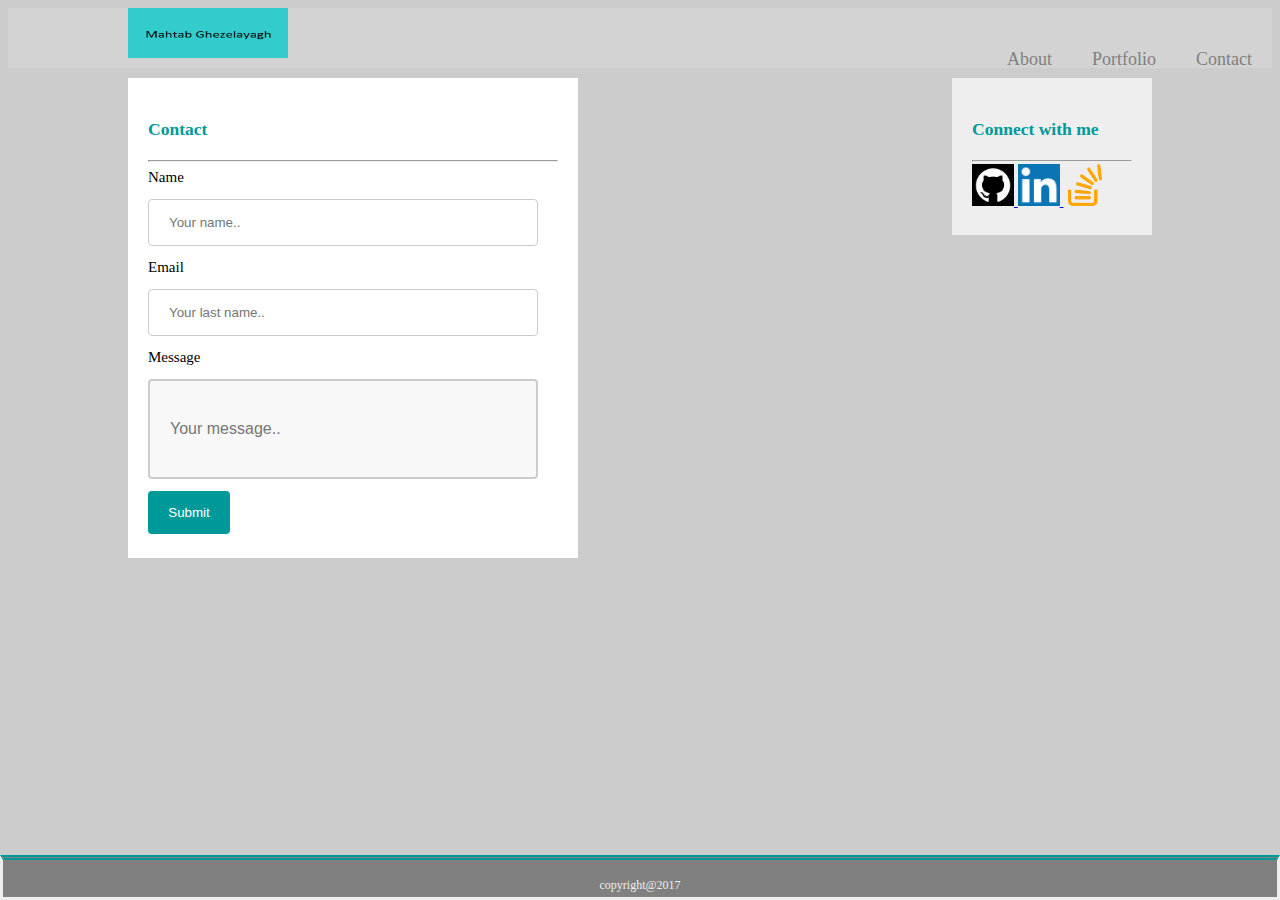
==== contact.html @ 6e161b04 "need to work on footer greater than 980px" ====
<!-- CSS Stylesheets with Relative Paths -->
<!DOCTYPE html>
<html lang="en-us">

<head>
  <meta charset="UTF-8">
  <title></title>

  <meta name="viewport" content="width=device-width, initial-scale=1.0">

  <link rel="stylesheet" type="text/css" href="assets/css/reset.css">
  <link rel="stylesheet" type="text/css" href="assets/css/style.css">

</head>

<body>
 
  <nav class="topnav">

      <div class="navbar-header">

        <img class="img-responsive" style="padding-left: 10px; margin-left: 110px;" src="assets/images/navbar-image.png" width="170" height="50">
      </div>

      <a href="contact.html">Contact</a>
      <a href="portfolio.html">Portfolio</a>
      <a href="index.html">About</a>
  </nav>

  <div class="wrapper">
     <section id="main-content">

            <form action="/action_page.php">
            <h3>Contact</h3>
            <hr>
            <label for="fname">Name</label>
            <input type="text" id="fname" name="firstname" placeholder="Your name..">            
           
            <label for="lname">Email</label>
            <input type="text" id="lname" name="lastname" placeholder="Your last name..">                            
            
            <label for="message">Message</label>
            <input type="text" id="message" name="message" placeholder="Your message..">
                      
            <input type="submit" value="Submit">
          </form>
       
      </section>
      
      <section id="sidebar">

        <!--<div id="bio-image">-->
          <h3>Connect with me</h3>
          <hr>
          <a href="https://github.com/mghezel"><img class="img-responsive" src="assets/images/pBeeJQDQ.png" height="42" width="42">

          <a href="https://www.linkedin.com/in/mahtab-ghezelayagh-733151a1"><img class="img-responsive" src="assets/images/linkedin.png" height="42" width="42">

          <a href=""><img class="img-responsive" src="assets/images/stackoverflow.png" height="42" width="42">
          
        <!--</div>-->

      </section>
      
   </div>

   <div class="footer">
        <p>copyright@2017</p>
    </div>

</body>

</html>
---- assets/css/style.css ----
* {
  box-sizing: border-box;
}

html {

  height: 100%;
}

/*
  The background color will be #ccc
  at browser widths above 768px
*/
body {
  /* Typography */
  font-size: 15px;
  line-height: 27px;

  /* Visual */
  background-color: #ccc;
}

h3 {

  color: #009999; 

}

hr {

  background-color: lightgrey;
  font-size: 3px;
}


.footer {

  position: absolute;
  right: 0;
  bottom: 0;
  left: 0;
  padding: 0;
  font-size: 12px;
  color: #eee;
  border-style: solid;
  border-top: thick double #009999;
  background-color: grey;
  text-align: center;
  height: 45px;

}

/*
  The width of the wrapper will be 1024px
  at browser widths above 768px
*/
.wrapper {
  /* Box-model */
  width: 1024px;

  /* Positioning */
  margin: 10px auto;
}

#main-content {
  /* Box-model */
  width: 450px;
  padding: 20px;
  
}

#sidebar {
  /* Box-model */
  width: 200px;
  padding: 20px;
}

#main-content {
  /* Positioning */
  float: left;

  /* Visual */
  background: #fff;
}

#sidebar {
  /* Positioning */
  float: right;

  /* Visual */
  background: #eee;
}
/* Width at 980px and below */
@media screen and (max-width: 980px) {
  body {
    background-color: #333;
  }

  .wrapper {
    /* Box-model */
    width: 100%;
    padding: 20px;
  }

  #main-content,
  #sidebar {
    width: 100%;
    background-color: red;
  }

  #sidebar {
    margin-top: 40px;
    height: 170px;
  }

.img-responsive {
   width: : 100%;
  }

  .footer {

    position: fixed;
    width: 100%;
    left: 0;
    right: 0;
    padding: 0;
    bottom: 0;
  }

}

input[type=text], select {
    width: 95%;
    padding: 15px 20px;
    margin: 8px 0;
    margin-right: 700px;
    display: inline-block;
    border: 1px solid #ccc;
    border-radius: 4px;
    box-sizing: border-box;
}

input[type=submit] {
    width: 20%;
    background-color: #009999;
    color: white;
    padding: 14px 20px;
    margin: 4px 0;
    border: none;
    border-radius: 4px;
    cursor: pointer;
}

input[type=submit]:hover {
    background-color: grey;
}

#message {
    width: 95%;
    height: 100px;
    padding: 12px 20px;
    margin-right: 700px;
    box-sizing: border-box;
    border: 2px solid #ccc;
    border-radius: 4px;
    background-color: #f8f8f8;
    font-size: 16px;
    resize: none;
}

/* Additional Screen Sizes */

/* Width at 768px and below */
@media screen and (max-width: 768px) {
  body {
    background-color: red;
  }

  .wrapper {
    /* Box-model */
    width: 100%;
    padding: 20px;
  }

  #main-content,
  #sidebar {
    width: 100%;
  }

  #sidebar {
    margin-top: 40px;
    height: 170px;
  }

  .img-responsive{
    position: relative;
  }

  .footer {

    position: fixed;
    left: 0;
    right: 0;
    padding: 0;
    bottom: 0;
  }

}

/* Width at 640px and below */
@media screen and (max-width: 640px) {
  body {
    background-color: #333;
  }

  .wrapper {
    /* Box-model */
    width: 100%;
    padding: 20px;
  }

  #main-content,
  #sidebar {

    width: 100%;
  }

  #sidebar {
    margin-top: 40px;
    height: 170px;
  }

  .img-responsive{
    position: relative;
  }

  .footer {
    position: fixed;
    width: 100%;
    left: 0;
    right: 0;
    padding: 0;
    bottom: 0;
  }

 }




 /* Style the top navigation bar */

.topnav {
    overflow: hidden;
    background-color: lightgrey;
    height: 60px;
    font-size: 18px;
    }

    /* Style the topnav links */
.topnav a {

    float: right;
    display: block;
    color: grey;
    text-align: center;
    padding: 0px 20px;
    text-decoration: none;
    margin-top: -20px;

    }

.div-column {

    -webkit-column-count: 2; /* Chrome, Safari, Opera */
    -moz-column-count: 2; /* Firefox */
    column-count: 2;
    /* gap between columns*/
    -webkit-column-gap: 0px; /* Chrome, Safari, Opera */
    -moz-column-gap: 0px; /* Firefox */
    column-gap: 0px;
}
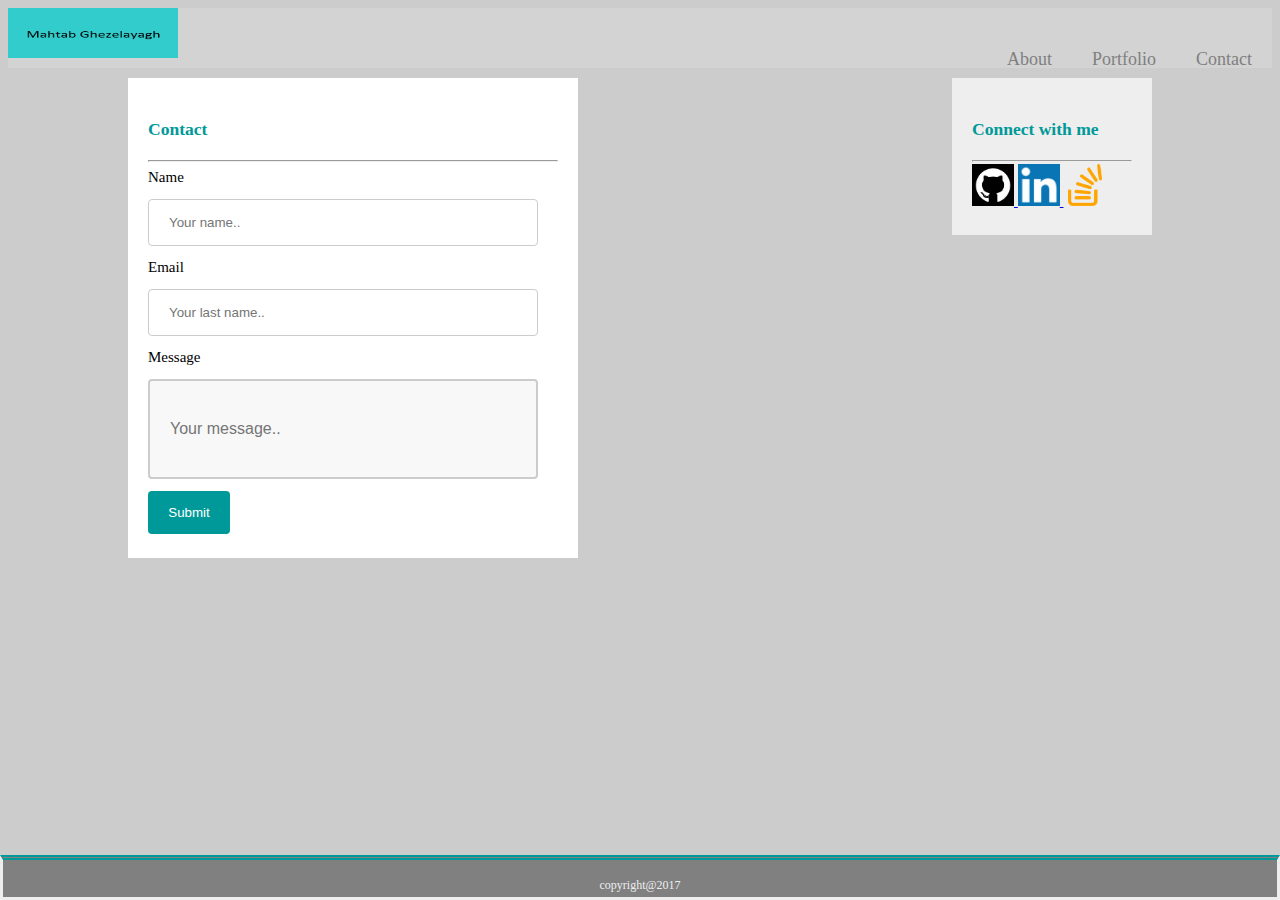
==== commit af995dd3: "some updates responsive forms and css" ====
--- a/contact.html
+++ b/contact.html
@@ -19,7 +19,7 @@
 
       <div class="navbar-header">
 
-        <img class="img-responsive" style="padding-left: 10px; margin-left: 110px;" src="assets/images/navbar-image.png" width="170" height="50">
+        <img class="img-responsive" style="padding-left: 0px; margin-left: 0px;" src="assets/images/navbar-image.png" width="170" height="50">
       </div>
 
       <a href="contact.html">Contact</a>
--- a/assets/css/style.css
+++ b/assets/css/style.css
@@ -36,7 +36,7 @@
 
 .footer {
 
-  position: absolute;
+  position: fixed;
   right: 0;
   bottom: 0;
   left: 0;
@@ -217,7 +217,7 @@
   .wrapper {
     /* Box-model */
     width: 100%;
-    padding: 20px;
+    padding: 0px;
   }
 
   #main-content,
@@ -233,6 +233,11 @@
 
   .img-responsive{
     position: relative;
+  }
+
+  #img-profile {
+    width: 100px;
+    height: 100px;
   }
 
   .footer {
@@ -244,10 +249,18 @@
     bottom: 0;
   }
 
- }
-
-
-
+  .topnav a {
+    float: left;
+    padding-left: 0px;
+    margin-bottom: 0px;
+  }
+
+  p {
+
+    width: 100%;
+  }
+  
+}
 
  /* Style the top navigation bar */
 
